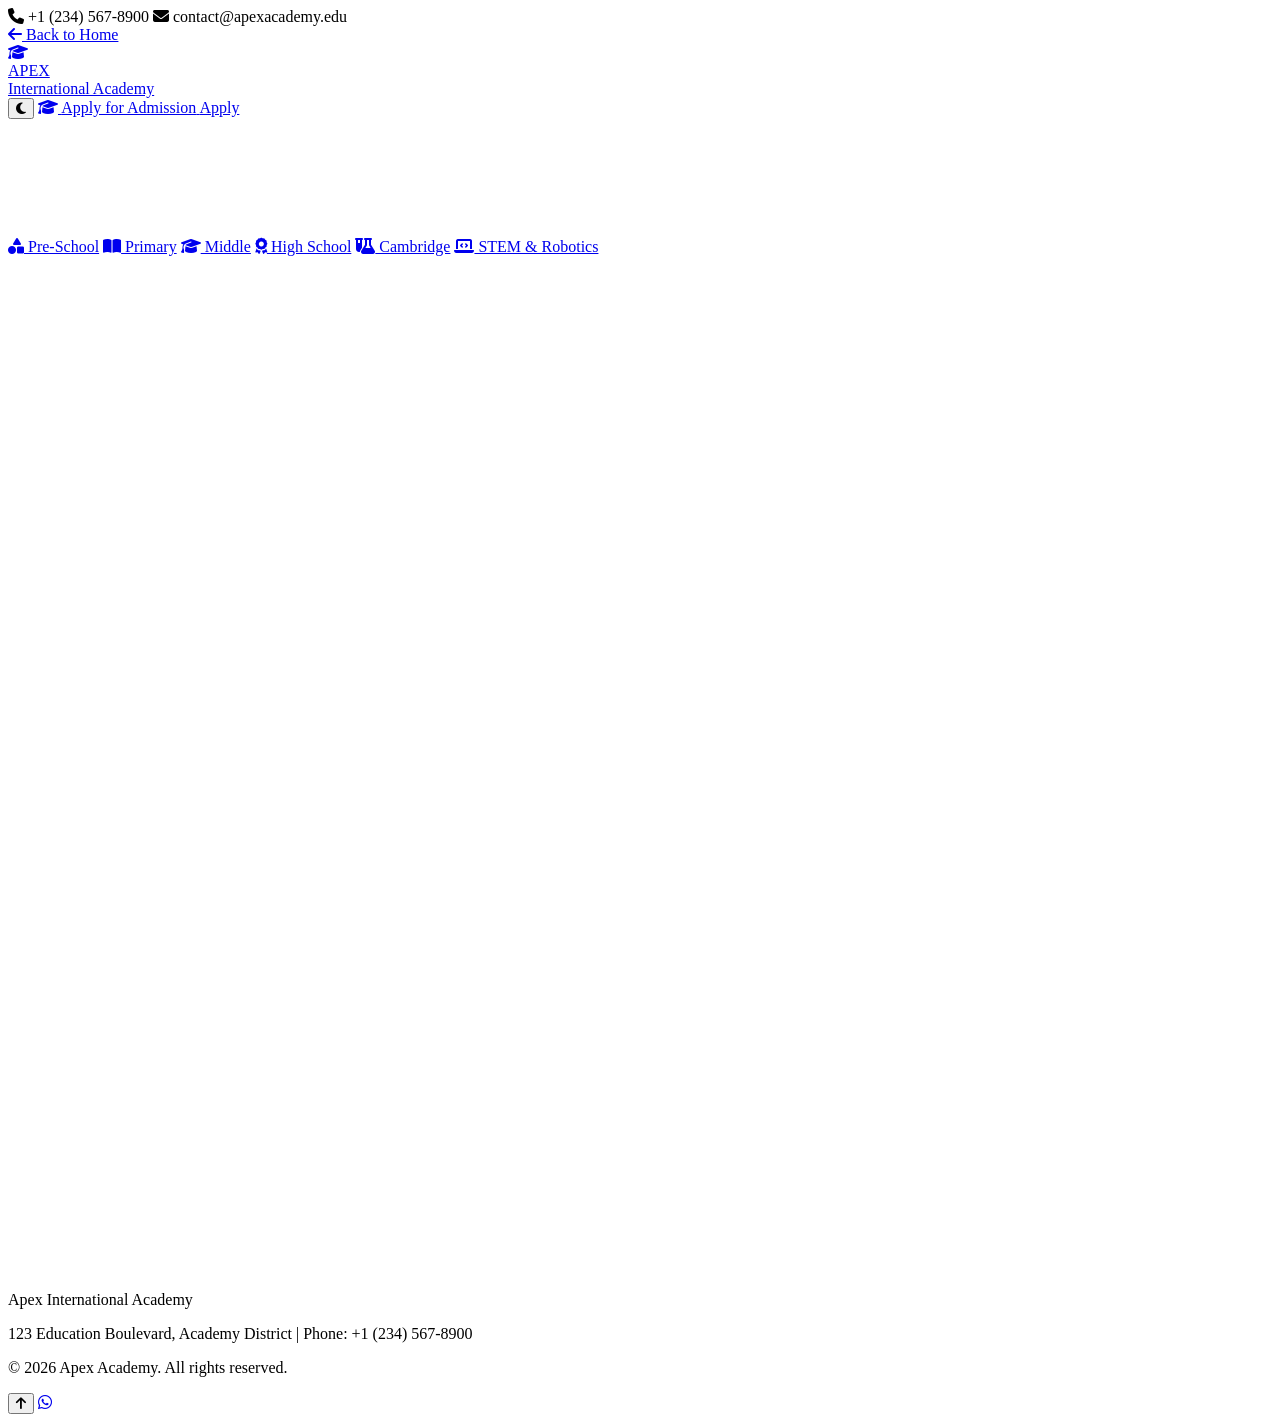
==== programs.html @ 756caf67 "Add files via upload" ====
<!DOCTYPE html>
<html lang="en" class="scroll-smooth">
<head>
    <meta charset="UTF-8">
    <meta name="viewport" content="width=device-width, initial-scale=1.0, maximum-scale=1.0, user-scalable=no">
    <title>Academic Wings | Apex International Academy</title>
    
    <!-- Tailwind CSS CDN -->
    <script src="https://cdn.tailwindcss.com"></script>
    
    <!-- Font Awesome Icons 6 -->
    <link rel="stylesheet" href="https://cdnjs.cloudflare.com/ajax/libs/font-awesome/6.5.1/css/all.min.css">
    
    <!-- AOS CSS CDN -->
    <link href="https://unpkg.com/aos@2.3.1/dist/aos.css" rel="stylesheet">
    
    <!-- Google Fonts -->
    <link rel="preconnect" href="https://fonts.googleapis.com">
    <link rel="preconnect" href="https://fonts.gstatic.com">
    <link href="https://fonts.googleapis.com/css2?family=Plus+Jakarta+Sans:wght@300;400;500;600;700;800&family=Outfit:wght@500;600;700;800;900&display=swap" rel="stylesheet">
    
    <!-- Tailwind Configuration -->
    <script>
        tailwind.config = {
            darkMode: 'class',
            theme: {
                extend: {
                    fontFamily: {
                        sans: ['"Plus Jakarta Sans"', 'sans-serif'],
                        heading: ['Outfit', 'sans-serif'],
                    },
                    colors: {
                        brand: {
                            red: '#DC2626',
                            crimson: '#991B1B',
                            rose: '#E11D48',
                            dark: '#080C14',
                            cardDark: '#111722',
                        }
                    }
                }
            }
        }
    </script>

    <!-- External CSS Linked -->
    <link rel="stylesheet" href="style.css">
</head>
<body class="bg-slate-50 dark:bg-[#080C14] text-slate-900 dark:text-slate-100 font-sans antialiased selection:bg-brand-red selection:text-white transition-colors duration-300 w-full overflow-x-hidden relative">

    <!-- Top Bar -->
    <div class="bg-red-700 dark:bg-black text-white text-xs py-2 px-4 border-b border-red-800 dark:border-white/10 w-full">
        <div class="max-w-7xl mx-auto flex justify-between items-center gap-2">
            <div class="flex items-center gap-4 text-[11px] sm:text-xs">
                <span class="flex items-center gap-1.5"><i class="fa-solid fa-phone text-red-200"></i> +1 (234) 567-8900</span>
                <span class="hidden sm:flex items-center gap-1.5"><i class="fa-solid fa-envelope text-red-200"></i> contact@apexacademy.edu</span>
            </div>
            <a href="index.html" class="hover:text-red-200 font-bold flex items-center gap-1 text-[11px]">
                <i class="fa-solid fa-arrow-left"></i> Back to Home
            </a>
        </div>
    </div>

    <!-- Header Navbar -->
    <header class="sticky top-0 z-40 bg-white/95 dark:bg-[#0B0F17]/95 backdrop-blur-md border-b border-slate-200 dark:border-white/10 shadow-sm w-full">
        <div class="max-w-7xl mx-auto px-4 sm:px-6 h-20 flex justify-between items-center">
            <a href="index.html" class="flex items-center gap-2.5">
                <div class="w-11 h-11 p-2 rounded-xl bg-gradient-to-br from-red-600 to-rose-700 text-white shadow-md flex items-center justify-center">
                    <i class="fa-solid fa-graduation-cap text-lg"></i>
                </div>
                <div>
                    <div class="flex items-center gap-1.5">
                        <span class="text-lg font-black text-slate-900 dark:text-white font-heading">APEX</span>
                        <span class="w-2 h-2 rounded-full bg-red-600 animate-ping"></span>
                    </div>
                    <span class="text-[10px] font-bold text-red-600 dark:text-red-400 uppercase tracking-wider block">International Academy</span>
                </div>
            </a>
            <div class="flex items-center gap-3">
                <button id="themeToggleBtn" type="button" aria-label="Toggle Theme" title="Switch Light/Dark Mode"
                        class="w-10 h-10 rounded-xl bg-slate-100 dark:bg-white/10 border border-slate-300 dark:border-white/10 text-slate-700 dark:text-yellow-400 flex items-center justify-center text-sm hover:scale-105 active:scale-95 transition">
                    <i id="themeIcon" class="fa-solid fa-moon"></i>
                </button>
                <a href="index.html#admission" class="px-4 py-2 rounded-xl font-bold text-xs uppercase tracking-wider text-white bg-gradient-to-r from-red-600 to-rose-600 shadow-md hover:scale-105 transition flex items-center gap-1.5">
                    <i class="fa-solid fa-graduation-cap"></i>
                    <span class="hidden sm:inline">Apply for Admission</span>
                    <span class="sm:hidden">Apply</span>
                </a>
            </div>
        </div>
    </header>

    <!-- Page Title Banner -->
    <section class="py-12 sm:py-16 bg-gradient-to-b from-red-50 to-white dark:from-[#111722] dark:to-[#080C14] border-b border-slate-200 dark:border-white/10 text-center px-4 w-full" data-aos="fade-down">
        <span class="inline-block bg-red-100 dark:bg-red-950/60 text-red-700 dark:text-red-300 px-3.5 py-1 rounded-full text-xs font-bold mb-3 shadow-sm">
            <i class="fa-solid fa-award text-red-600 mr-1"></i> Academic Wings & Detailed Syllabi
        </span>
        <h1 class="text-3xl sm:text-5xl font-black font-heading text-slate-900 dark:text-white tracking-tight">Academic Programs</h1>
        <p class="text-slate-600 dark:text-slate-400 text-sm sm:text-base max-w-xl mx-auto mt-2">Comprehensive educational pathways from early development to high school graduation.</p>
    </section>

    <!-- Quick Jump Bar -->
    <div class="sticky top-20 z-30 bg-white/95 dark:bg-[#0B0F17]/95 backdrop-blur-md border-b border-slate-200 dark:border-white/10 py-3 px-4 shadow-sm overflow-x-auto w-full">
        <div class="max-w-7xl mx-auto flex items-center justify-start sm:justify-center gap-2 min-w-max text-xs font-bold">
            <a href="#early-years" class="px-3.5 py-1.5 rounded-full bg-red-600 text-white shadow-sm"><i class="fa-solid fa-shapes mr-1"></i> Pre-School</a>
            <a href="#primary" class="px-3.5 py-1.5 rounded-full bg-slate-100 dark:bg-white/10 hover:bg-red-600 hover:text-white transition"><i class="fa-solid fa-book-open mr-1"></i> Primary</a>
            <a href="#middle" class="px-3.5 py-1.5 rounded-full bg-slate-100 dark:bg-white/10 hover:bg-red-600 hover:text-white transition"><i class="fa-solid fa-graduation-cap mr-1"></i> Middle</a>
            <a href="#high-school" class="px-3.5 py-1.5 rounded-full bg-slate-100 dark:bg-white/10 hover:bg-red-600 hover:text-white transition"><i class="fa-solid fa-award mr-1"></i> High School</a>
            <a href="#cambridge" class="px-3.5 py-1.5 rounded-full bg-slate-100 dark:bg-white/10 hover:bg-red-600 hover:text-white transition"><i class="fa-solid fa-flask-vial mr-1"></i> Cambridge</a>
            <a href="#robotics" class="px-3.5 py-1.5 rounded-full bg-slate-100 dark:bg-white/10 hover:bg-red-600 hover:text-white transition"><i class="fa-solid fa-laptop-code mr-1"></i> STEM & Robotics</a>
        </div>
    </div>

    <!-- Programs Sections -->
    <main class="max-w-7xl mx-auto px-4 sm:px-6 py-12 space-y-12 w-full">
        
        <!-- 1. Pre-School / Montessori -->
        <section id="early-years" class="scroll-mt-36 straight-card bg-white dark:bg-[#111722] rounded-3xl p-6 sm:p-10 border border-slate-200 dark:border-white/10 shadow-lg" data-aos="fade-up">
            <div class="grid lg:grid-cols-12 gap-8 items-center">
                <div class="lg:col-span-7 space-y-4">
                    <span class="text-xs font-black uppercase text-red-600 bg-red-100 dark:bg-red-950/60 px-3 py-1 rounded-full">Early Childhood (Ages 2.5 - 5.5)</span>
                    <h2 class="text-2xl sm:text-4xl font-extrabold text-slate-900 dark:text-white font-heading">Pre-School & Montessori Wing</h2>
                    <p class="text-slate-600 dark:text-slate-300 text-sm leading-relaxed">
                        A warm, child-centered environment fostering natural curiosity, sensory exploration, and motor coordination. Our early years curriculum integrates phonics, hands-on learning kits, and positive social interaction habits.
                    </p>
                    <div class="grid sm:grid-cols-2 gap-3 text-xs">
                        <div class="p-3.5 rounded-2xl bg-slate-50 dark:bg-[#161F2E] border border-slate-200 dark:border-white/10">
                            <strong class="text-red-600 block font-bold"><i class="fa-solid fa-shapes mr-1"></i> Phonics & Language</strong>
                            <span class="text-slate-600 dark:text-slate-300">Early speech articulation, vocabulary, and guided storytelling.</span>
                        </div>
                        <div class="p-3.5 rounded-2xl bg-slate-50 dark:bg-[#161F2E] border border-slate-200 dark:border-white/10">
                            <strong class="text-red-600 block font-bold"><i class="fa-solid fa-heart mr-1"></i> Caring Educators</strong>
                            <span class="text-slate-600 dark:text-slate-300">Certified early childhood specialists with classroom assistants.</span>
                        </div>
                    </div>
                    <a href="index.html#admission" class="inline-flex items-center gap-2 px-6 py-3 rounded-xl bg-red-600 text-white font-extrabold text-xs uppercase shadow-md hover:bg-red-700 transition">
                        <i class="fa-solid fa-paper-plane"></i> Enroll in Pre-School
                    </a>
                </div>
                <div class="lg:col-span-5">
                    <img src="https://images.unsplash.com/photo-1503676260728-1c00da094a0b?auto=format&fit=crop&w=800&q=80" alt="Early Childhood" class="w-full h-64 sm:h-80 rounded-2xl object-cover shadow-md">
                </div>
            </div>
        </section>

        <!-- 2. Primary School -->
        <section id="primary" class="scroll-mt-36 straight-card bg-white dark:bg-[#111722] rounded-3xl p-6 sm:p-10 border border-slate-200 dark:border-white/10 shadow-lg" data-aos="fade-up">
            <div class="grid lg:grid-cols-12 gap-8 items-center">
                <div class="lg:col-span-7 space-y-4">
                    <span class="text-xs font-black uppercase text-red-600 bg-red-100 dark:bg-red-950/60 px-3 py-1 rounded-full">Grades 1 to 5</span>
                    <h2 class="text-2xl sm:text-4xl font-extrabold text-slate-900 dark:text-white font-heading">Primary School Wing</h2>
                    <p class="text-slate-600 dark:text-slate-300 text-sm leading-relaxed">
                        Laying strong foundations in Science, Mathematics, English linguistics, and Social Studies. Students develop analytical capabilities, active reading habits, and collaborative teamwork skills.
                    </p>
                    <div class="grid sm:grid-cols-2 gap-3 text-xs">
                        <div class="p-3.5 rounded-2xl bg-slate-50 dark:bg-[#161F2E] border border-slate-200 dark:border-white/10">
                            <strong class="text-red-600 block font-bold"><i class="fa-solid fa-book-open-reader mr-1"></i> Core Mastery</strong>
                            <span class="text-slate-600 dark:text-slate-300">Structured lessons with conceptual evaluations and science experiments.</span>
                        </div>
                        <div class="p-3.5 rounded-2xl bg-slate-50 dark:bg-[#161F2E] border border-slate-200 dark:border-white/10">
                            <strong class="text-red-600 block font-bold"><i class="fa-solid fa-clipboard-check mr-1"></i> Continuous Monitoring</strong>
                            <span class="text-slate-600 dark:text-slate-300">Bi-monthly diagnostic assessments to support every student.</span>
                        </div>
                    </div>
                    <a href="index.html#admission" class="inline-flex items-center gap-2 px-6 py-3 rounded-xl bg-red-600 text-white font-extrabold text-xs uppercase shadow-md hover:bg-red-700 transition">
                        <i class="fa-solid fa-paper-plane"></i> Apply for Primary
                    </a>
                </div>
                <div class="lg:col-span-5">
                    <img src="https://images.unsplash.com/photo-1509062522246-3755977927d7?auto=format&fit=crop&w=800&q=80" alt="Primary Students" class="w-full h-64 sm:h-80 rounded-2xl object-cover shadow-md">
                </div>
            </div>
        </section>

        <!-- 3. Middle School -->
        <section id="middle" class="scroll-mt-36 straight-card bg-white dark:bg-[#111722] rounded-3xl p-6 sm:p-10 border border-slate-200 dark:border-white/10 shadow-lg" data-aos="fade-up">
            <div class="grid lg:grid-cols-12 gap-8 items-center">
                <div class="lg:col-span-7 space-y-4">
                    <span class="text-xs font-black uppercase text-red-600 bg-red-100 dark:bg-red-950/60 px-3 py-1 rounded-full">Grades 6 to 8</span>
                    <h2 class="text-2xl sm:text-4xl font-extrabold text-slate-900 dark:text-white font-heading">Middle School Program</h2>
                    <p class="text-slate-600 dark:text-slate-300 text-sm leading-relaxed">
                        Transitioning students from foundational learning into analytical and critical thinking. Focus is placed on advanced science modules, algebra, debating societies, and digital literacy.
                    </p>
                    <a href="index.html#admission" class="inline-flex items-center gap-2 px-6 py-3 rounded-xl bg-red-600 text-white font-extrabold text-xs uppercase shadow-md hover:bg-red-700 transition">
                        <i class="fa-solid fa-paper-plane"></i> Apply for Middle School
                    </a>
                </div>
                <div class="lg:col-span-5">
                    <img src="https://images.unsplash.com/photo-1577896851231-70ef18881754?auto=format&fit=crop&w=800&q=80" alt="Middle School" class="w-full h-64 sm:h-80 rounded-2xl object-cover shadow-md">
                </div>
            </div>
        </section>

        <!-- 4. High School -->
        <section id="high-school" class="scroll-mt-36 straight-card bg-white dark:bg-[#111722] rounded-3xl p-6 sm:p-10 border border-slate-200 dark:border-white/10 shadow-lg" data-aos="fade-up">
            <div class="grid lg:grid-cols-12 gap-8 items-center">
                <div class="lg:col-span-7 space-y-4">
                    <span class="text-xs font-black uppercase text-red-600 bg-red-100 dark:bg-red-950/60 px-3 py-1 rounded-full">Grades 9 to 12</span>
                    <h2 class="text-2xl sm:text-4xl font-extrabold text-slate-900 dark:text-white font-heading">Secondary & High School</h2>
                    <p class="text-slate-600 dark:text-slate-300 text-sm leading-relaxed">
                        Rigorous board exam preparation, specialized laboratories for Physics, Chemistry, and Biology, intensive past-paper mock exam series, and college counseling.
                    </p>
                    <a href="index.html#admission" class="inline-flex items-center gap-2 px-6 py-3 rounded-xl bg-red-600 text-white font-extrabold text-xs uppercase shadow-md hover:bg-red-700 transition">
                        <i class="fa-solid fa-paper-plane"></i> Apply for High School
                    </a>
                </div>
                <div class="lg:col-span-5">
                    <img src="https://images.unsplash.com/photo-1523240795612-9a054b0db644?auto=format&fit=crop&w=800&q=80" alt="High School" class="w-full h-64 sm:h-80 rounded-2xl object-cover shadow-md">
                </div>
            </div>
        </section>

        <!-- 5. Cambridge Track -->
        <section id="cambridge" class="scroll-mt-36 straight-card bg-white dark:bg-[#111722] rounded-3xl p-6 sm:p-10 border border-slate-200 dark:border-white/10 shadow-lg" data-aos="fade-up">
            <div class="grid lg:grid-cols-12 gap-8 items-center">
                <div class="lg:col-span-7 space-y-4">
                    <span class="text-xs font-black uppercase text-red-600 bg-red-100 dark:bg-red-950/60 px-3 py-1 rounded-full">International Certification</span>
                    <h2 class="text-2xl sm:text-4xl font-extrabold text-slate-900 dark:text-white font-heading">Cambridge O-Levels Track</h2>
                    <p class="text-slate-600 dark:text-slate-300 text-sm leading-relaxed">
                        Based directly on international Cambridge curricula. Prepares learners for global qualifications with high standards of intellectual inquiry and experimental science research.
                    </p>
                    <a href="index.html#admission" class="inline-flex items-center gap-2 px-6 py-3 rounded-xl bg-red-600 text-white font-extrabold text-xs uppercase shadow-md hover:bg-red-700 transition">
                        <i class="fa-solid fa-paper-plane"></i> Explore Cambridge Track
                    </a>
                </div>
                <div class="lg:col-span-5">
                    <img src="https://images.unsplash.com/photo-1427504494785-3a9ca7044f45?auto=format&fit=crop&w=800&q=80" alt="Cambridge Lab" class="w-full h-64 sm:h-80 rounded-2xl object-cover shadow-md">
                </div>
            </div>
        </section>

        <!-- 6. STEM & Robotics -->
        <section id="robotics" class="scroll-mt-36 straight-card bg-white dark:bg-[#111722] rounded-3xl p-6 sm:p-10 border border-slate-200 dark:border-white/10 shadow-lg" data-aos="fade-up">
            <div class="grid lg:grid-cols-12 gap-8 items-center">
                <div class="lg:col-span-7 space-y-4">
                    <span class="text-xs font-black uppercase text-red-600 bg-red-100 dark:bg-red-950/60 px-3 py-1 rounded-full">Digital Innovation</span>
                    <h2 class="text-2xl sm:text-4xl font-extrabold text-slate-900 dark:text-white font-heading">Modern STEM & Robotics Wing</h2>
                    <p class="text-slate-600 dark:text-slate-300 text-sm leading-relaxed">
                        Equipping students with future-ready skills: algorithmic logic, coding, robotics hardware prototyping, and cyber ethics in supervised modern computer labs.
                    </p>
                    <a href="index.html#admission" class="inline-flex items-center gap-2 px-6 py-3 rounded-xl bg-red-600 text-white font-extrabold text-xs uppercase shadow-md hover:bg-red-700 transition">
                        <i class="fa-solid fa-paper-plane"></i> Explore STEM Wing
                    </a>
                </div>
                <div class="lg:col-span-5">
                    <img src="https://images.unsplash.com/photo-1581092160607-ee22621dd758?auto=format&fit=crop&w=800&q=80" alt="Robotics" class="w-full h-64 sm:h-80 rounded-2xl object-cover shadow-md">
                </div>
            </div>
        </section>

    </main>

    <!-- Footer -->
    <footer class="bg-slate-950 text-slate-400 text-xs py-8 text-center border-t border-slate-800">
        <p class="font-bold text-white text-sm">Apex International Academy</p>
        <p class="mt-1">123 Education Boulevard, Academy District | Phone: +1 (234) 567-8900</p>
        <p class="text-slate-600 text-[11px] mt-3">&copy; 2026 Apex Academy. All rights reserved.</p>
    </footer>

    <!-- Floating Actions -->
    <div class="hsja-floating-container">
        <button id="backToTop" type="button" onclick="window.scrollTo({top: 0, behavior: 'smooth'})" title="Back to Top" class="hsja-top-btn">
            <i class="fa-solid fa-arrow-up"></i>
        </button>
        <a href="https://wa.me/1234567890" target="_blank" rel="noopener noreferrer" title="Chat on WhatsApp" class="hsja-whatsapp-btn">
            <i class="fa-brands fa-whatsapp"></i>
        </a>
    </div>

    <!-- Scripts -->
    <script src="https://unpkg.com/aos@2.3.1/dist/aos.js"></script>
    <script src="script.js"></script>
</body>
</html>
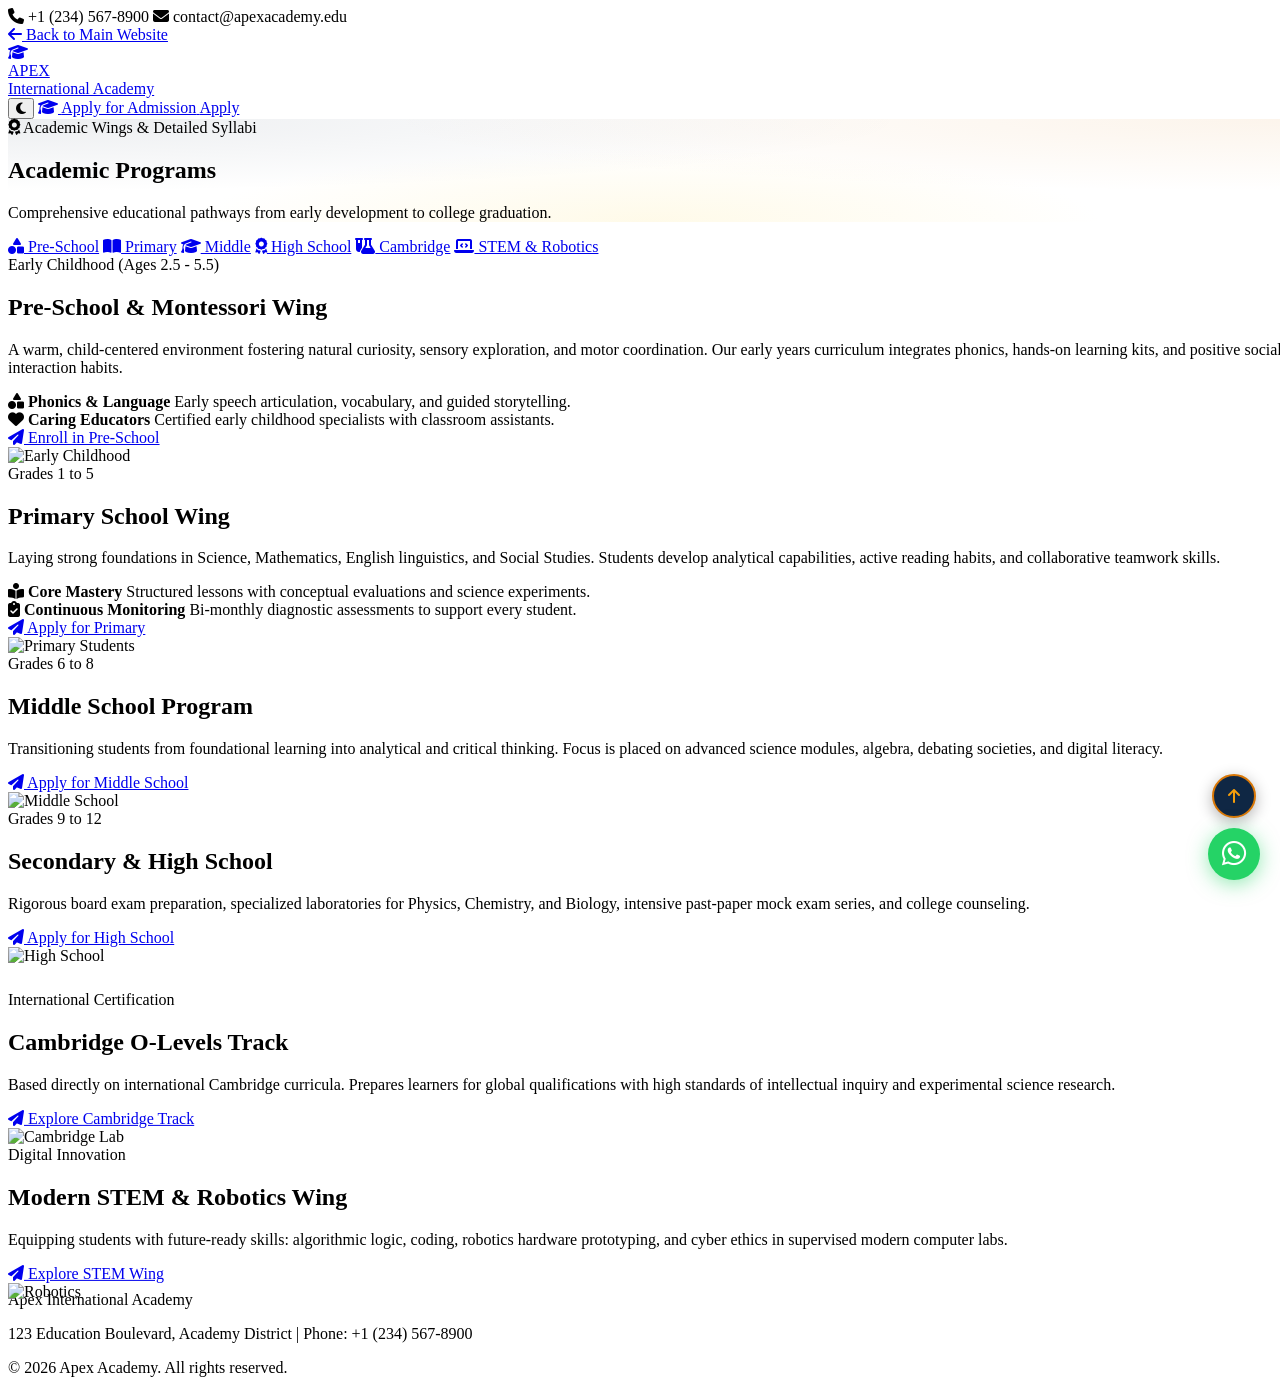
==== commit 73f00819: "Update programs.html" ====
--- a/programs.html
+++ b/programs.html
@@ -19,7 +19,7 @@
     <link rel="preconnect" href="https://fonts.gstatic.com">
     <link href="https://fonts.googleapis.com/css2?family=Plus+Jakarta+Sans:wght@300;400;500;600;700;800&family=Outfit:wght@500;600;700;800;900&display=swap" rel="stylesheet">
     
-    <!-- Tailwind Configuration -->
+    <!-- Royal Navy & Burnished Gold Tailwind Configuration -->
     <script>
         tailwind.config = {
             darkMode: 'class',
@@ -31,11 +31,12 @@
                     },
                     colors: {
                         brand: {
-                            red: '#DC2626',
-                            crimson: '#991B1B',
-                            rose: '#E11D48',
-                            dark: '#080C14',
-                            cardDark: '#111722',
+                            navy: '#0F2744',
+                            navyDark: '#081728',
+                            gold: '#D97706',
+                            goldLight: '#F59E0B',
+                            dark: '#06121E',
+                            cardDark: '#0D2035',
                         }
                     }
                 }
@@ -46,42 +47,45 @@
     <!-- External CSS Linked -->
     <link rel="stylesheet" href="style.css">
 </head>
-<body class="bg-slate-50 dark:bg-[#080C14] text-slate-900 dark:text-slate-100 font-sans antialiased selection:bg-brand-red selection:text-white transition-colors duration-300 w-full overflow-x-hidden relative">
+<body class="bg-slate-50 dark:bg-[#06121E] text-slate-900 dark:text-slate-100 font-sans antialiased selection:bg-brand-gold selection:text-white transition-colors duration-300 w-full overflow-x-hidden relative">
 
     <!-- Top Bar -->
-    <div class="bg-red-700 dark:bg-black text-white text-xs py-2 px-4 border-b border-red-800 dark:border-white/10 w-full">
+    <div class="bg-brand-navy dark:bg-black text-white text-xs py-2 px-4 border-b border-brand-gold/30 w-full">
         <div class="max-w-7xl mx-auto flex justify-between items-center gap-2">
             <div class="flex items-center gap-4 text-[11px] sm:text-xs">
-                <span class="flex items-center gap-1.5"><i class="fa-solid fa-phone text-red-200"></i> +1 (234) 567-8900</span>
-                <span class="hidden sm:flex items-center gap-1.5"><i class="fa-solid fa-envelope text-red-200"></i> contact@apexacademy.edu</span>
-            </div>
-            <a href="index.html" class="hover:text-red-200 font-bold flex items-center gap-1 text-[11px]">
-                <i class="fa-solid fa-arrow-left"></i> Back to Home
+                <span class="flex items-center gap-1.5"><i class="fa-solid fa-phone text-brand-goldLight"></i> +1 (234) 567-8900</span>
+                <span class="hidden sm:flex items-center gap-1.5"><i class="fa-solid fa-envelope text-brand-goldLight"></i> contact@apexacademy.edu</span>
+            </div>
+            <a href="index.html" class="hover:text-brand-goldLight font-bold flex items-center gap-1 text-[11px] transition">
+                <i class="fa-solid fa-arrow-left"></i> Back to Main Website
             </a>
         </div>
     </div>
 
     <!-- Header Navbar -->
-    <header class="sticky top-0 z-40 bg-white/95 dark:bg-[#0B0F17]/95 backdrop-blur-md border-b border-slate-200 dark:border-white/10 shadow-sm w-full">
+    <header class="sticky top-0 z-40 bg-white/95 dark:bg-[#081728]/95 backdrop-blur-md border-b border-slate-200 dark:border-white/10 shadow-sm w-full">
         <div class="max-w-7xl mx-auto px-4 sm:px-6 h-20 flex justify-between items-center">
+            <!-- Brand Logo -->
             <a href="index.html" class="flex items-center gap-2.5">
-                <div class="w-11 h-11 p-2 rounded-xl bg-gradient-to-br from-red-600 to-rose-700 text-white shadow-md flex items-center justify-center">
+                <div class="w-11 h-11 p-2 rounded-xl bg-gradient-to-br from-brand-navy to-slate-900 text-brand-goldLight border border-brand-gold/40 shadow-md flex items-center justify-center">
                     <i class="fa-solid fa-graduation-cap text-lg"></i>
                 </div>
                 <div>
                     <div class="flex items-center gap-1.5">
                         <span class="text-lg font-black text-slate-900 dark:text-white font-heading">APEX</span>
-                        <span class="w-2 h-2 rounded-full bg-red-600 animate-ping"></span>
+                        <span class="w-2 h-2 rounded-full bg-brand-gold animate-ping"></span>
                     </div>
-                    <span class="text-[10px] font-bold text-red-600 dark:text-red-400 uppercase tracking-wider block">International Academy</span>
+                    <span class="text-[10px] font-bold text-brand-gold uppercase tracking-wider block">International Academy</span>
                 </div>
             </a>
+
+            <!-- Right Controls -->
             <div class="flex items-center gap-3">
                 <button id="themeToggleBtn" type="button" aria-label="Toggle Theme" title="Switch Light/Dark Mode"
                         class="w-10 h-10 rounded-xl bg-slate-100 dark:bg-white/10 border border-slate-300 dark:border-white/10 text-slate-700 dark:text-yellow-400 flex items-center justify-center text-sm hover:scale-105 active:scale-95 transition">
                     <i id="themeIcon" class="fa-solid fa-moon"></i>
                 </button>
-                <a href="index.html#admission" class="px-4 py-2 rounded-xl font-bold text-xs uppercase tracking-wider text-white bg-gradient-to-r from-red-600 to-rose-600 shadow-md hover:scale-105 transition flex items-center gap-1.5">
+                <a href="index.html#admission" class="px-4 py-2 rounded-xl font-bold text-xs uppercase tracking-wider text-slate-950 bg-gradient-to-r from-amber-400 via-amber-500 to-yellow-500 shadow-md hover:scale-105 transition flex items-center gap-1.5 border border-yellow-300">
                     <i class="fa-solid fa-graduation-cap"></i>
                     <span class="hidden sm:inline">Apply for Admission</span>
                     <span class="sm:hidden">Apply</span>
@@ -91,23 +95,23 @@
     </header>
 
     <!-- Page Title Banner -->
-    <section class="py-12 sm:py-16 bg-gradient-to-b from-red-50 to-white dark:from-[#111722] dark:to-[#080C14] border-b border-slate-200 dark:border-white/10 text-center px-4 w-full" data-aos="fade-down">
-        <span class="inline-block bg-red-100 dark:bg-red-950/60 text-red-700 dark:text-red-300 px-3.5 py-1 rounded-full text-xs font-bold mb-3 shadow-sm">
-            <i class="fa-solid fa-award text-red-600 mr-1"></i> Academic Wings & Detailed Syllabi
+    <section class="py-12 sm:py-16 hsja-hero-bg border-b border-slate-200 dark:border-white/10 text-center px-4 w-full" data-aos="fade-down">
+        <span class="inline-block bg-amber-50 dark:bg-amber-950/60 text-brand-gold dark:text-amber-300 border border-amber-300 dark:border-amber-500/40 px-3.5 py-1 rounded-full text-xs font-bold mb-3 shadow-sm">
+            <i class="fa-solid fa-award text-brand-gold mr-1"></i> Academic Wings & Detailed Syllabi
         </span>
         <h1 class="text-3xl sm:text-5xl font-black font-heading text-slate-900 dark:text-white tracking-tight">Academic Programs</h1>
-        <p class="text-slate-600 dark:text-slate-400 text-sm sm:text-base max-w-xl mx-auto mt-2">Comprehensive educational pathways from early development to high school graduation.</p>
+        <p class="text-slate-600 dark:text-slate-400 text-sm sm:text-base max-w-xl mx-auto mt-2">Comprehensive educational pathways from early development to college graduation.</p>
     </section>
 
-    <!-- Quick Jump Bar -->
-    <div class="sticky top-20 z-30 bg-white/95 dark:bg-[#0B0F17]/95 backdrop-blur-md border-b border-slate-200 dark:border-white/10 py-3 px-4 shadow-sm overflow-x-auto w-full">
+    <!-- Quick Jump Bar (Navy & Gold Styling) -->
+    <div class="sticky top-20 z-30 bg-white/95 dark:bg-[#081728]/95 backdrop-blur-md border-b border-slate-200 dark:border-white/10 py-3 px-4 shadow-sm overflow-x-auto w-full">
         <div class="max-w-7xl mx-auto flex items-center justify-start sm:justify-center gap-2 min-w-max text-xs font-bold">
-            <a href="#early-years" class="px-3.5 py-1.5 rounded-full bg-red-600 text-white shadow-sm"><i class="fa-solid fa-shapes mr-1"></i> Pre-School</a>
-            <a href="#primary" class="px-3.5 py-1.5 rounded-full bg-slate-100 dark:bg-white/10 hover:bg-red-600 hover:text-white transition"><i class="fa-solid fa-book-open mr-1"></i> Primary</a>
-            <a href="#middle" class="px-3.5 py-1.5 rounded-full bg-slate-100 dark:bg-white/10 hover:bg-red-600 hover:text-white transition"><i class="fa-solid fa-graduation-cap mr-1"></i> Middle</a>
-            <a href="#high-school" class="px-3.5 py-1.5 rounded-full bg-slate-100 dark:bg-white/10 hover:bg-red-600 hover:text-white transition"><i class="fa-solid fa-award mr-1"></i> High School</a>
-            <a href="#cambridge" class="px-3.5 py-1.5 rounded-full bg-slate-100 dark:bg-white/10 hover:bg-red-600 hover:text-white transition"><i class="fa-solid fa-flask-vial mr-1"></i> Cambridge</a>
-            <a href="#robotics" class="px-3.5 py-1.5 rounded-full bg-slate-100 dark:bg-white/10 hover:bg-red-600 hover:text-white transition"><i class="fa-solid fa-laptop-code mr-1"></i> STEM & Robotics</a>
+            <a href="#early-years" class="px-3.5 py-1.5 rounded-full bg-brand-navy text-brand-goldLight border border-brand-gold/40 shadow-sm"><i class="fa-solid fa-shapes mr-1"></i> Pre-School</a>
+            <a href="#primary" class="px-3.5 py-1.5 rounded-full bg-slate-100 dark:bg-white/10 hover:bg-brand-navy hover:text-brand-goldLight transition border border-transparent hover:border-brand-gold/40"><i class="fa-solid fa-book-open mr-1"></i> Primary</a>
+            <a href="#middle" class="px-3.5 py-1.5 rounded-full bg-slate-100 dark:bg-white/10 hover:bg-brand-navy hover:text-brand-goldLight transition border border-transparent hover:border-brand-gold/40"><i class="fa-solid fa-graduation-cap mr-1"></i> Middle</a>
+            <a href="#high-school" class="px-3.5 py-1.5 rounded-full bg-slate-100 dark:bg-white/10 hover:bg-brand-navy hover:text-brand-goldLight transition border border-transparent hover:border-brand-gold/40"><i class="fa-solid fa-award mr-1"></i> High School</a>
+            <a href="#cambridge" class="px-3.5 py-1.5 rounded-full bg-slate-100 dark:bg-white/10 hover:bg-brand-navy hover:text-brand-goldLight transition border border-transparent hover:border-brand-gold/40"><i class="fa-solid fa-flask-vial mr-1"></i> Cambridge</a>
+            <a href="#robotics" class="px-3.5 py-1.5 rounded-full bg-slate-100 dark:bg-white/10 hover:bg-brand-navy hover:text-brand-goldLight transition border border-transparent hover:border-brand-gold/40"><i class="fa-solid fa-laptop-code mr-1"></i> STEM & Robotics</a>
         </div>
     </div>
 
@@ -115,25 +119,25 @@
     <main class="max-w-7xl mx-auto px-4 sm:px-6 py-12 space-y-12 w-full">
         
         <!-- 1. Pre-School / Montessori -->
-        <section id="early-years" class="scroll-mt-36 straight-card bg-white dark:bg-[#111722] rounded-3xl p-6 sm:p-10 border border-slate-200 dark:border-white/10 shadow-lg" data-aos="fade-up">
-            <div class="grid lg:grid-cols-12 gap-8 items-center">
-                <div class="lg:col-span-7 space-y-4">
-                    <span class="text-xs font-black uppercase text-red-600 bg-red-100 dark:bg-red-950/60 px-3 py-1 rounded-full">Early Childhood (Ages 2.5 - 5.5)</span>
+        <section id="early-years" class="scroll-mt-36 straight-card bg-white dark:bg-[#0D2035] rounded-3xl p-6 sm:p-10 border border-slate-200 dark:border-white/10 shadow-lg" data-aos="fade-up">
+            <div class="grid lg:grid-cols-12 gap-8 items-center">
+                <div class="lg:col-span-7 space-y-4">
+                    <span class="text-xs font-black uppercase text-brand-gold bg-amber-50 dark:bg-amber-950/60 border border-amber-300 dark:border-amber-500/40 px-3 py-1 rounded-full">Early Childhood (Ages 2.5 - 5.5)</span>
                     <h2 class="text-2xl sm:text-4xl font-extrabold text-slate-900 dark:text-white font-heading">Pre-School & Montessori Wing</h2>
                     <p class="text-slate-600 dark:text-slate-300 text-sm leading-relaxed">
                         A warm, child-centered environment fostering natural curiosity, sensory exploration, and motor coordination. Our early years curriculum integrates phonics, hands-on learning kits, and positive social interaction habits.
                     </p>
                     <div class="grid sm:grid-cols-2 gap-3 text-xs">
-                        <div class="p-3.5 rounded-2xl bg-slate-50 dark:bg-[#161F2E] border border-slate-200 dark:border-white/10">
-                            <strong class="text-red-600 block font-bold"><i class="fa-solid fa-shapes mr-1"></i> Phonics & Language</strong>
+                        <div class="p-3.5 rounded-2xl bg-slate-50 dark:bg-[#081728] border border-slate-200 dark:border-white/10">
+                            <strong class="text-brand-gold block font-bold"><i class="fa-solid fa-shapes mr-1"></i> Phonics & Language</strong>
                             <span class="text-slate-600 dark:text-slate-300">Early speech articulation, vocabulary, and guided storytelling.</span>
                         </div>
-                        <div class="p-3.5 rounded-2xl bg-slate-50 dark:bg-[#161F2E] border border-slate-200 dark:border-white/10">
-                            <strong class="text-red-600 block font-bold"><i class="fa-solid fa-heart mr-1"></i> Caring Educators</strong>
+                        <div class="p-3.5 rounded-2xl bg-slate-50 dark:bg-[#081728] border border-slate-200 dark:border-white/10">
+                            <strong class="text-brand-gold block font-bold"><i class="fa-solid fa-heart mr-1"></i> Caring Educators</strong>
                             <span class="text-slate-600 dark:text-slate-300">Certified early childhood specialists with classroom assistants.</span>
                         </div>
                     </div>
-                    <a href="index.html#admission" class="inline-flex items-center gap-2 px-6 py-3 rounded-xl bg-red-600 text-white font-extrabold text-xs uppercase shadow-md hover:bg-red-700 transition">
+                    <a href="index.html#admission" class="inline-flex items-center gap-2 px-6 py-3 rounded-xl bg-brand-navy hover:bg-slate-900 border border-brand-gold/40 text-brand-goldLight font-extrabold text-xs uppercase shadow-md transition">
                         <i class="fa-solid fa-paper-plane"></i> Enroll in Pre-School
                     </a>
                 </div>
@@ -144,25 +148,25 @@
         </section>
 
         <!-- 2. Primary School -->
-        <section id="primary" class="scroll-mt-36 straight-card bg-white dark:bg-[#111722] rounded-3xl p-6 sm:p-10 border border-slate-200 dark:border-white/10 shadow-lg" data-aos="fade-up">
-            <div class="grid lg:grid-cols-12 gap-8 items-center">
-                <div class="lg:col-span-7 space-y-4">
-                    <span class="text-xs font-black uppercase text-red-600 bg-red-100 dark:bg-red-950/60 px-3 py-1 rounded-full">Grades 1 to 5</span>
+        <section id="primary" class="scroll-mt-36 straight-card bg-white dark:bg-[#0D2035] rounded-3xl p-6 sm:p-10 border border-slate-200 dark:border-white/10 shadow-lg" data-aos="fade-up">
+            <div class="grid lg:grid-cols-12 gap-8 items-center">
+                <div class="lg:col-span-7 space-y-4">
+                    <span class="text-xs font-black uppercase text-brand-gold bg-amber-50 dark:bg-amber-950/60 border border-amber-300 dark:border-amber-500/40 px-3 py-1 rounded-full">Grades 1 to 5</span>
                     <h2 class="text-2xl sm:text-4xl font-extrabold text-slate-900 dark:text-white font-heading">Primary School Wing</h2>
                     <p class="text-slate-600 dark:text-slate-300 text-sm leading-relaxed">
                         Laying strong foundations in Science, Mathematics, English linguistics, and Social Studies. Students develop analytical capabilities, active reading habits, and collaborative teamwork skills.
                     </p>
                     <div class="grid sm:grid-cols-2 gap-3 text-xs">
-                        <div class="p-3.5 rounded-2xl bg-slate-50 dark:bg-[#161F2E] border border-slate-200 dark:border-white/10">
-                            <strong class="text-red-600 block font-bold"><i class="fa-solid fa-book-open-reader mr-1"></i> Core Mastery</strong>
+                        <div class="p-3.5 rounded-2xl bg-slate-50 dark:bg-[#081728] border border-slate-200 dark:border-white/10">
+                            <strong class="text-brand-gold block font-bold"><i class="fa-solid fa-book-open-reader mr-1"></i> Core Mastery</strong>
                             <span class="text-slate-600 dark:text-slate-300">Structured lessons with conceptual evaluations and science experiments.</span>
                         </div>
-                        <div class="p-3.5 rounded-2xl bg-slate-50 dark:bg-[#161F2E] border border-slate-200 dark:border-white/10">
-                            <strong class="text-red-600 block font-bold"><i class="fa-solid fa-clipboard-check mr-1"></i> Continuous Monitoring</strong>
+                        <div class="p-3.5 rounded-2xl bg-slate-50 dark:bg-[#081728] border border-slate-200 dark:border-white/10">
+                            <strong class="text-brand-gold block font-bold"><i class="fa-solid fa-clipboard-check mr-1"></i> Continuous Monitoring</strong>
                             <span class="text-slate-600 dark:text-slate-300">Bi-monthly diagnostic assessments to support every student.</span>
                         </div>
                     </div>
-                    <a href="index.html#admission" class="inline-flex items-center gap-2 px-6 py-3 rounded-xl bg-red-600 text-white font-extrabold text-xs uppercase shadow-md hover:bg-red-700 transition">
+                    <a href="index.html#admission" class="inline-flex items-center gap-2 px-6 py-3 rounded-xl bg-brand-navy hover:bg-slate-900 border border-brand-gold/40 text-brand-goldLight font-extrabold text-xs uppercase shadow-md transition">
                         <i class="fa-solid fa-paper-plane"></i> Apply for Primary
                     </a>
                 </div>
@@ -173,15 +177,15 @@
         </section>
 
         <!-- 3. Middle School -->
-        <section id="middle" class="scroll-mt-36 straight-card bg-white dark:bg-[#111722] rounded-3xl p-6 sm:p-10 border border-slate-200 dark:border-white/10 shadow-lg" data-aos="fade-up">
-            <div class="grid lg:grid-cols-12 gap-8 items-center">
-                <div class="lg:col-span-7 space-y-4">
-                    <span class="text-xs font-black uppercase text-red-600 bg-red-100 dark:bg-red-950/60 px-3 py-1 rounded-full">Grades 6 to 8</span>
+        <section id="middle" class="scroll-mt-36 straight-card bg-white dark:bg-[#0D2035] rounded-3xl p-6 sm:p-10 border border-slate-200 dark:border-white/10 shadow-lg" data-aos="fade-up">
+            <div class="grid lg:grid-cols-12 gap-8 items-center">
+                <div class="lg:col-span-7 space-y-4">
+                    <span class="text-xs font-black uppercase text-brand-gold bg-amber-50 dark:bg-amber-950/60 border border-amber-300 dark:border-amber-500/40 px-3 py-1 rounded-full">Grades 6 to 8</span>
                     <h2 class="text-2xl sm:text-4xl font-extrabold text-slate-900 dark:text-white font-heading">Middle School Program</h2>
                     <p class="text-slate-600 dark:text-slate-300 text-sm leading-relaxed">
                         Transitioning students from foundational learning into analytical and critical thinking. Focus is placed on advanced science modules, algebra, debating societies, and digital literacy.
                     </p>
-                    <a href="index.html#admission" class="inline-flex items-center gap-2 px-6 py-3 rounded-xl bg-red-600 text-white font-extrabold text-xs uppercase shadow-md hover:bg-red-700 transition">
+                    <a href="index.html#admission" class="inline-flex items-center gap-2 px-6 py-3 rounded-xl bg-brand-navy hover:bg-slate-900 border border-brand-gold/40 text-brand-goldLight font-extrabold text-xs uppercase shadow-md transition">
                         <i class="fa-solid fa-paper-plane"></i> Apply for Middle School
                     </a>
                 </div>
@@ -192,15 +196,15 @@
         </section>
 
         <!-- 4. High School -->
-        <section id="high-school" class="scroll-mt-36 straight-card bg-white dark:bg-[#111722] rounded-3xl p-6 sm:p-10 border border-slate-200 dark:border-white/10 shadow-lg" data-aos="fade-up">
-            <div class="grid lg:grid-cols-12 gap-8 items-center">
-                <div class="lg:col-span-7 space-y-4">
-                    <span class="text-xs font-black uppercase text-red-600 bg-red-100 dark:bg-red-950/60 px-3 py-1 rounded-full">Grades 9 to 12</span>
+        <section id="high-school" class="scroll-mt-36 straight-card bg-white dark:bg-[#0D2035] rounded-3xl p-6 sm:p-10 border border-slate-200 dark:border-white/10 shadow-lg" data-aos="fade-up">
+            <div class="grid lg:grid-cols-12 gap-8 items-center">
+                <div class="lg:col-span-7 space-y-4">
+                    <span class="text-xs font-black uppercase text-brand-gold bg-amber-50 dark:bg-amber-950/60 border border-amber-300 dark:border-amber-500/40 px-3 py-1 rounded-full">Grades 9 to 12</span>
                     <h2 class="text-2xl sm:text-4xl font-extrabold text-slate-900 dark:text-white font-heading">Secondary & High School</h2>
                     <p class="text-slate-600 dark:text-slate-300 text-sm leading-relaxed">
                         Rigorous board exam preparation, specialized laboratories for Physics, Chemistry, and Biology, intensive past-paper mock exam series, and college counseling.
                     </p>
-                    <a href="index.html#admission" class="inline-flex items-center gap-2 px-6 py-3 rounded-xl bg-red-600 text-white font-extrabold text-xs uppercase shadow-md hover:bg-red-700 transition">
+                    <a href="index.html#admission" class="inline-flex items-center gap-2 px-6 py-3 rounded-xl bg-brand-navy hover:bg-slate-900 border border-brand-gold/40 text-brand-goldLight font-extrabold text-xs uppercase shadow-md transition">
                         <i class="fa-solid fa-paper-plane"></i> Apply for High School
                     </a>
                 </div>
@@ -211,15 +215,15 @@
         </section>
 
         <!-- 5. Cambridge Track -->
-        <section id="cambridge" class="scroll-mt-36 straight-card bg-white dark:bg-[#111722] rounded-3xl p-6 sm:p-10 border border-slate-200 dark:border-white/10 shadow-lg" data-aos="fade-up">
-            <div class="grid lg:grid-cols-12 gap-8 items-center">
-                <div class="lg:col-span-7 space-y-4">
-                    <span class="text-xs font-black uppercase text-red-600 bg-red-100 dark:bg-red-950/60 px-3 py-1 rounded-full">International Certification</span>
+        <section id="cambridge" class="scroll-mt-36 straight-card bg-white dark:bg-[#0D2035] rounded-3xl p-6 sm:p-10 border border-slate-200 dark:border-white/10 shadow-lg" data-aos="fade-up">
+            <div class="grid lg:grid-cols-12 gap-8 items-center">
+                <div class="lg:col-span-7 space-y-4">
+                    <span class="text-xs font-black uppercase text-brand-gold bg-amber-50 dark:bg-amber-950/60 border border-amber-300 dark:border-amber-500/40 px-3 py-1 rounded-full">International Certification</span>
                     <h2 class="text-2xl sm:text-4xl font-extrabold text-slate-900 dark:text-white font-heading">Cambridge O-Levels Track</h2>
                     <p class="text-slate-600 dark:text-slate-300 text-sm leading-relaxed">
                         Based directly on international Cambridge curricula. Prepares learners for global qualifications with high standards of intellectual inquiry and experimental science research.
                     </p>
-                    <a href="index.html#admission" class="inline-flex items-center gap-2 px-6 py-3 rounded-xl bg-red-600 text-white font-extrabold text-xs uppercase shadow-md hover:bg-red-700 transition">
+                    <a href="index.html#admission" class="inline-flex items-center gap-2 px-6 py-3 rounded-xl bg-brand-navy hover:bg-slate-900 border border-brand-gold/40 text-brand-goldLight font-extrabold text-xs uppercase shadow-md transition">
                         <i class="fa-solid fa-paper-plane"></i> Explore Cambridge Track
                     </a>
                 </div>
@@ -230,15 +234,15 @@
         </section>
 
         <!-- 6. STEM & Robotics -->
-        <section id="robotics" class="scroll-mt-36 straight-card bg-white dark:bg-[#111722] rounded-3xl p-6 sm:p-10 border border-slate-200 dark:border-white/10 shadow-lg" data-aos="fade-up">
-            <div class="grid lg:grid-cols-12 gap-8 items-center">
-                <div class="lg:col-span-7 space-y-4">
-                    <span class="text-xs font-black uppercase text-red-600 bg-red-100 dark:bg-red-950/60 px-3 py-1 rounded-full">Digital Innovation</span>
+        <section id="robotics" class="scroll-mt-36 straight-card bg-white dark:bg-[#0D2035] rounded-3xl p-6 sm:p-10 border border-slate-200 dark:border-white/10 shadow-lg" data-aos="fade-up">
+            <div class="grid lg:grid-cols-12 gap-8 items-center">
+                <div class="lg:col-span-7 space-y-4">
+                    <span class="text-xs font-black uppercase text-brand-gold bg-amber-50 dark:bg-amber-950/60 border border-amber-300 dark:border-amber-500/40 px-3 py-1 rounded-full">Digital Innovation</span>
                     <h2 class="text-2xl sm:text-4xl font-extrabold text-slate-900 dark:text-white font-heading">Modern STEM & Robotics Wing</h2>
                     <p class="text-slate-600 dark:text-slate-300 text-sm leading-relaxed">
                         Equipping students with future-ready skills: algorithmic logic, coding, robotics hardware prototyping, and cyber ethics in supervised modern computer labs.
                     </p>
-                    <a href="index.html#admission" class="inline-flex items-center gap-2 px-6 py-3 rounded-xl bg-red-600 text-white font-extrabold text-xs uppercase shadow-md hover:bg-red-700 transition">
+                    <a href="index.html#admission" class="inline-flex items-center gap-2 px-6 py-3 rounded-xl bg-brand-navy hover:bg-slate-900 border border-brand-gold/40 text-brand-goldLight font-extrabold text-xs uppercase shadow-md transition">
                         <i class="fa-solid fa-paper-plane"></i> Explore STEM Wing
                     </a>
                 </div>
@@ -271,4 +275,4 @@
     <script src="https://unpkg.com/aos@2.3.1/dist/aos.js"></script>
     <script src="script.js"></script>
 </body>
-</html>+</html>
--- a/style.css
+++ b/style.css
@@ -0,0 +1,125 @@
+/* ================= GLOBAL OVERFLOW LOCK ================= */
+body {
+    overflow-x: hidden !important;
+    max-width: 100% !important;
+    width: 100% !important;
+    position: relative;
+}
+
+*, *::before, *::after {
+    box-sizing: border-box;
+}
+
+/* ================= CUSTOM GOLD SCROLLBAR ================= */
+::-webkit-scrollbar {
+    width: 8px;
+}
+::-webkit-scrollbar-track {
+    background: #F1F5F9;
+}
+.dark ::-webkit-scrollbar-track {
+    background: #06121E;
+}
+::-webkit-scrollbar-thumb {
+    background: #D97706;
+    border-radius: 4px;
+}
+
+/* ================= ROYAL NAVY & GOLD HERO BACKGROUND ================= */
+.hsja-hero-bg {
+    background-color: #FFFFFF !important;
+    background-image: 
+        radial-gradient(at 0% 0%, rgba(15, 39, 68, 0.08) 0px, transparent 50%),
+        radial-gradient(at 100% 0%, rgba(217, 119, 6, 0.08) 0px, transparent 50%),
+        radial-gradient(at 50% 100%, rgba(254, 243, 199, 0.4) 0px, transparent 50%) !important;
+    transition: background 0.3s ease-in-out;
+}
+
+.dark .hsja-hero-bg {
+    background-color: #06121E !important;
+    background-image: 
+        radial-gradient(at 0% 0%, rgba(15, 39, 68, 0.6) 0px, transparent 50%),
+        radial-gradient(at 100% 0%, rgba(217, 119, 6, 0.25) 0px, transparent 50%),
+        radial-gradient(at 50% 100%, rgba(15, 39, 68, 0.4) 0px, transparent 50%) !important;
+}
+
+/* ================= CLEAN STRAIGHT CARDS ================= */
+.straight-card {
+    transition: transform 0.3s ease, box-shadow 0.3s ease, border-color 0.3s ease !important;
+}
+.straight-card:active {
+    transform: scale(0.98) !important;
+}
+@media (min-width: 1024px) {
+    .straight-card:hover {
+        transform: translateY(-5px) !important;
+    }
+}
+
+/* ================= LUXURY GOLD GLOW SHADOWS ================= */
+.glow-gold {
+    box-shadow: 0 10px 30px -8px rgba(217, 119, 6, 0.3);
+}
+.glow-gold:hover {
+    box-shadow: 0 18px 45px -5px rgba(217, 119, 6, 0.55);
+}
+
+/* ================= MOBILE NAVIGATION TABS ================= */
+.mobile-tab-item {
+    transition: all 0.2s cubic-bezier(0.4, 0, 0.2, 1);
+}
+.mobile-tab-item:active {
+    transform: scale(0.97);
+    border-color: #D97706 !important;
+    box-shadow: 0 0 15px rgba(217, 119, 6, 0.35) !important;
+}
+
+/* ================= FLOATING ACTION BUTTONS ================= */
+.hsja-floating-container {
+    position: fixed !important;
+    bottom: 20px !important;
+    right: 20px !important;
+    z-index: 999999 !important;
+    display: flex !important;
+    flex-direction: column !important;
+    align-items: center !important;
+    gap: 10px !important;
+}
+
+.hsja-top-btn {
+    width: 44px !important;
+    height: 44px !important;
+    border-radius: 50% !important;
+    background-color: #0F2744 !important;
+    border: 2px solid #D97706 !important;
+    color: #F59E0B !important;
+    font-size: 16px !important;
+    cursor: pointer !important;
+    display: flex !important;
+    align-items: center !important;
+    justify-content: center !important;
+    box-shadow: 0 4px 15px rgba(0,0,0,0.3) !important;
+    transition: transform 0.2s !important;
+}
+.hsja-top-btn:hover {
+    transform: scale(1.1) !important;
+}
+
+.hsja-whatsapp-btn {
+    width: 52px !important;
+    height: 52px !important;
+    border-radius: 50% !important;
+    background-color: #25d366 !important;
+    color: #ffffff !important;
+    font-size: 28px !important;
+    text-decoration: none !important;
+    display: flex !important;
+    align-items: center !important;
+    justify-content: center !important;
+    box-shadow: 0 4px 20px rgba(37,211,102,0.5) !important;
+    transition: transform 0.2s !important;
+    cursor: pointer !important;
+}
+.hsja-whatsapp-btn:hover {
+    transform: scale(1.1) !important;
+}
